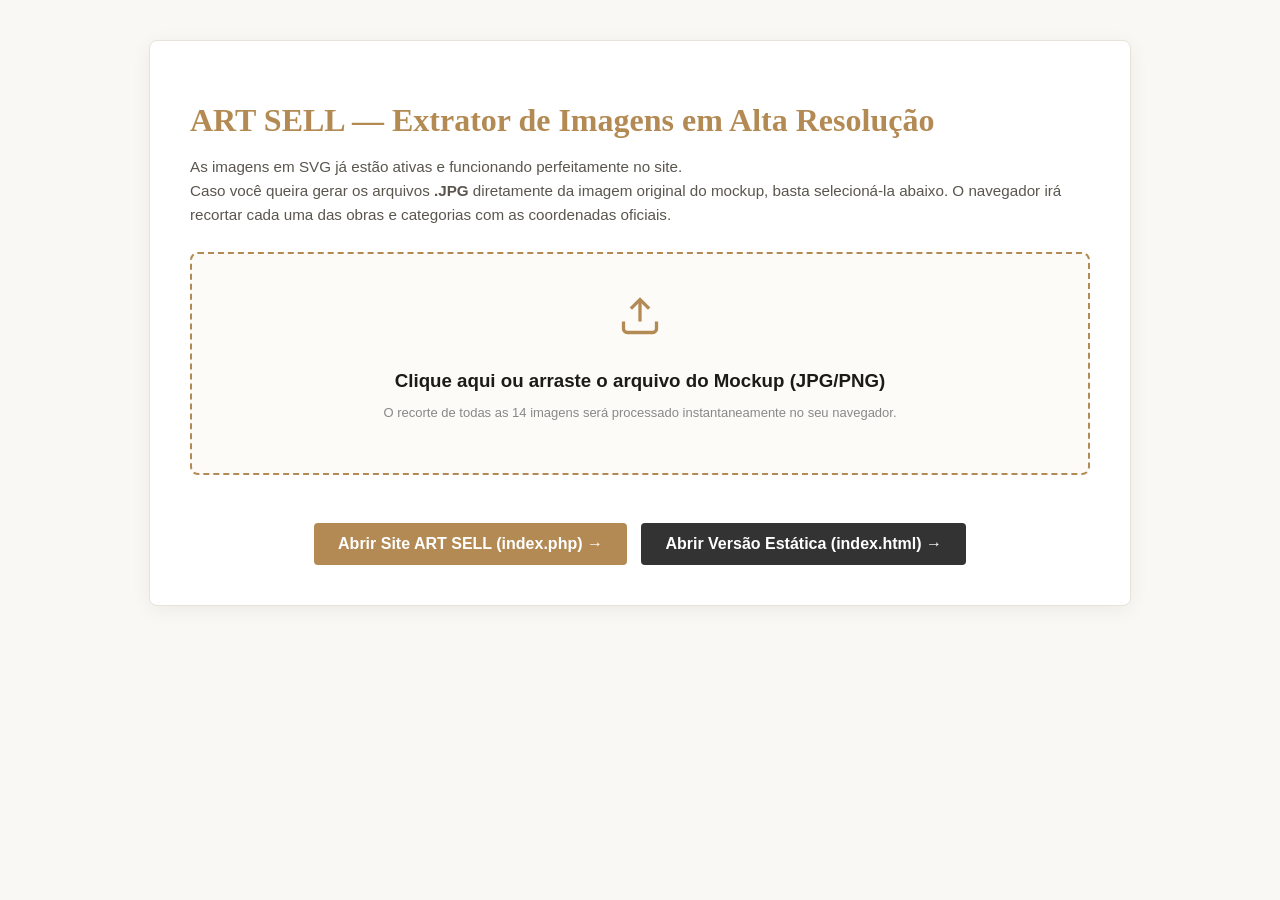
==== extract_mockup.html @ 83e4c524 "primeira" ====
<!DOCTYPE html>
<html lang="pt-BR">
<head>
    <meta charset="UTF-8">
    <meta name="viewport" content="width=device-width, initial-scale=1.0">
    <title>ART SELL — Extrator de Imagens do Mockup</title>
    <style>
        body { font-family: -apple-system, BlinkMacSystemFont, 'Segoe UI', Roboto, sans-serif; background: #faf8f5; color: #1c1b18; padding: 2rem; }
        .container { max-width: 900px; margin: 0 auto; background: #fff; padding: 2.5rem; border-radius: 8px; box-shadow: 0 4px 20px rgba(0,0,0,0.06); border: 1px solid #e8e3d8; }
        h1 { font-family: Georgia, serif; color: #b38a54; margin-bottom: 0.5rem; }
        .instructions { font-size: 0.95rem; color: #5a564f; line-height: 1.6; margin-bottom: 1.5rem; }
        .upload-area { border: 2px dashed #b38a54; padding: 2.5rem; text-align: center; border-radius: 8px; background: #fdfbf7; cursor: pointer; transition: all 0.2s; margin-bottom: 2rem; }
        .upload-area:hover { background: #f8f3eb; }
        .btn { display: inline-block; background: #b38a54; color: #fff; padding: 0.75rem 1.5rem; border-radius: 4px; text-decoration: none; font-weight: 600; cursor: pointer; border: none; margin-top: 1rem; }
        .btn:hover { background: #9c7543; }
        .gallery-grid { display: grid; grid-template-columns: repeat(4, 1fr); gap: 15px; margin-top: 2rem; }
        .card-thumb { border: 1px solid #e0dbd0; border-radius: 6px; padding: 8px; background: #faf8f5; text-align: center; }
        .card-thumb img { width: 100%; border-radius: 4px; aspect-ratio: 16/10; object-fit: cover; }
        .card-thumb span { display: block; font-size: 11px; margin-top: 6px; font-weight: 600; color: #444; }
        .card-thumb a { display: inline-block; font-size: 10px; color: #b38a54; margin-top: 4px; }
    </style>
</head>
<body>
    <div class="container">
        <h1>ART SELL — Extrator de Imagens em Alta Resolução</h1>
        <p class="instructions">
            As imagens em SVG já estão ativas e funcionando perfeitamente no site. <br>
            Caso você queira gerar os arquivos <strong>.JPG</strong> diretamente da imagem original do mockup, basta selecioná-la abaixo. O navegador irá recortar cada uma das obras e categorias com as coordenadas oficiais.
        </p>

        <div class="upload-area" id="dropZone" onclick="document.getElementById('fileInput').click()">
            <svg viewBox="0 0 24 24" width="44" height="44" fill="none" stroke="#b38a54" stroke-width="1.8" style="margin-bottom: 10px;">
                <path d="M21 15v4a2 2 0 0 1-2 2H5a2 2 0 0 1-2-2v-4"></path>
                <polyline points="17 8 12 3 7 8"></polyline>
                <line x1="12" y1="3" x2="12" y2="15"></line>
            </svg>
            <h3 style="margin-bottom: 5px;">Clique aqui ou arraste o arquivo do Mockup (JPG/PNG)</h3>
            <p style="font-size: 13px; color: #888;">O recorte de todas as 14 imagens será processado instantaneamente no seu navegador.</p>
            <input type="file" id="fileInput" accept="image/*" style="display: none;">
        </div>

        <div id="outputArea" style="display: none;">
            <h3>Imagens Recortadas com Sucesso:</h3>
            <div class="gallery-grid" id="galleryGrid"></div>
        </div>

        <div style="margin-top: 2rem; text-align: center;">
            <a href="index.php" class="btn">Abrir Site ART SELL (index.php) →</a>
            <a href="index.html" class="btn" style="background: #333; margin-left: 10px;">Abrir Versão Estática (index.html) →</a>
        </div>
    </div>

    <script>
        const cropCoordinates = {
            'hero-bg.jpg': { x: 0.0, y: 0.038, w: 1.0, h: 0.280, dir: 'assets/images/site/' },
            'cat-arte-classica.jpg': { x: 0.146, y: 0.369, w: 0.081, h: 0.072, dir: 'assets/images/obras/' },
            'cat-arte-moderna.jpg': { x: 0.235, y: 0.369, w: 0.081, h: 0.072, dir: 'assets/images/obras/' },
            'cat-arte-contemporanea.jpg': { x: 0.324, y: 0.369, w: 0.081, h: 0.072, dir: 'assets/images/obras/' },
            'cat-paisagens.jpg': { x: 0.413, y: 0.369, w: 0.081, h: 0.072, dir: 'assets/images/obras/' },
            'cat-retratos.jpg': { x: 0.503, y: 0.369, w: 0.081, h: 0.072, dir: 'assets/images/obras/' },
            'cat-abstrato.jpg': { x: 0.593, y: 0.369, w: 0.081, h: 0.072, dir: 'assets/images/obras/' },
            'cat-gravuras.jpg': { x: 0.683, y: 0.369, w: 0.081, h: 0.072, dir: 'assets/images/obras/' },
            'cat-esculturas.jpg': { x: 0.772, y: 0.369, w: 0.081, h: 0.072, dir: 'assets/images/obras/' },
            'obra-horizontes-dourados.jpg': { x: 0.146, y: 0.514, w: 0.170, h: 0.087, dir: 'assets/images/obras/' },
            'obra-silencio-urbano.jpg': { x: 0.325, y: 0.514, w: 0.170, h: 0.087, dir: 'assets/images/obras/' },
            'obra-essencia.jpg': { x: 0.504, y: 0.514, w: 0.170, h: 0.087, dir: 'assets/images/obras/' },
            'obra-azul-profundo.jpg': { x: 0.683, y: 0.514, w: 0.170, h: 0.087, dir: 'assets/images/obras/' },
            'about-art-sell.jpg': { x: 0.0, y: 0.684, w: 0.395, h: 0.129, dir: 'assets/images/site/' },
            'team-banner-bg.jpg': { x: 0.0, y: 0.813, w: 0.440, h: 0.100, dir: 'assets/images/site/' }
        };

        const fileInput = document.getElementById('fileInput');
        const outputArea = document.getElementById('outputArea');
        const galleryGrid = document.getElementById('galleryGrid');

        fileInput.addEventListener('change', (e) => {
            const file = e.target.files[0];
            if (!file) return;

            const reader = new FileReader();
            reader.onload = (event) => {
                const img = new Image();
                img.onload = () => {
                    processMockupImage(img);
                };
                img.src = event.target.result;
            };
            reader.readAsDataURL(file);
        });

        function processMockupImage(sourceImg) {
            outputArea.style.display = 'block';
            galleryGrid.innerHTML = '';

            const origW = sourceImg.naturalWidth;
            const origH = sourceImg.naturalHeight;

            Object.entries(cropCoordinates).forEach(([filename, coords]) => {
                const canvas = document.createElement('canvas');
                const sx = coords.x * origW;
                const sy = coords.y * origH;
                const sw = coords.w * origW;
                const sh = coords.h * origH;

                canvas.width = sw;
                canvas.height = sh;
                const ctx = canvas.getContext('2d');
                ctx.drawImage(sourceImg, sx, sy, sw, sh, 0, 0, sw, sh);

                const dataUrl = canvas.toDataURL('image/jpeg', 0.95);

                const card = document.createElement('div');
                card.className = 'card-thumb';
                card.innerHTML = `
                    <img src="${dataUrl}" alt="${filename}">
                    <span>${filename}</span>
                    <a href="${dataUrl}" download="${filename}">Baixar JPG</a>
                `;
                galleryGrid.appendChild(card);
            });
        }
    </script>
</body>
</html>
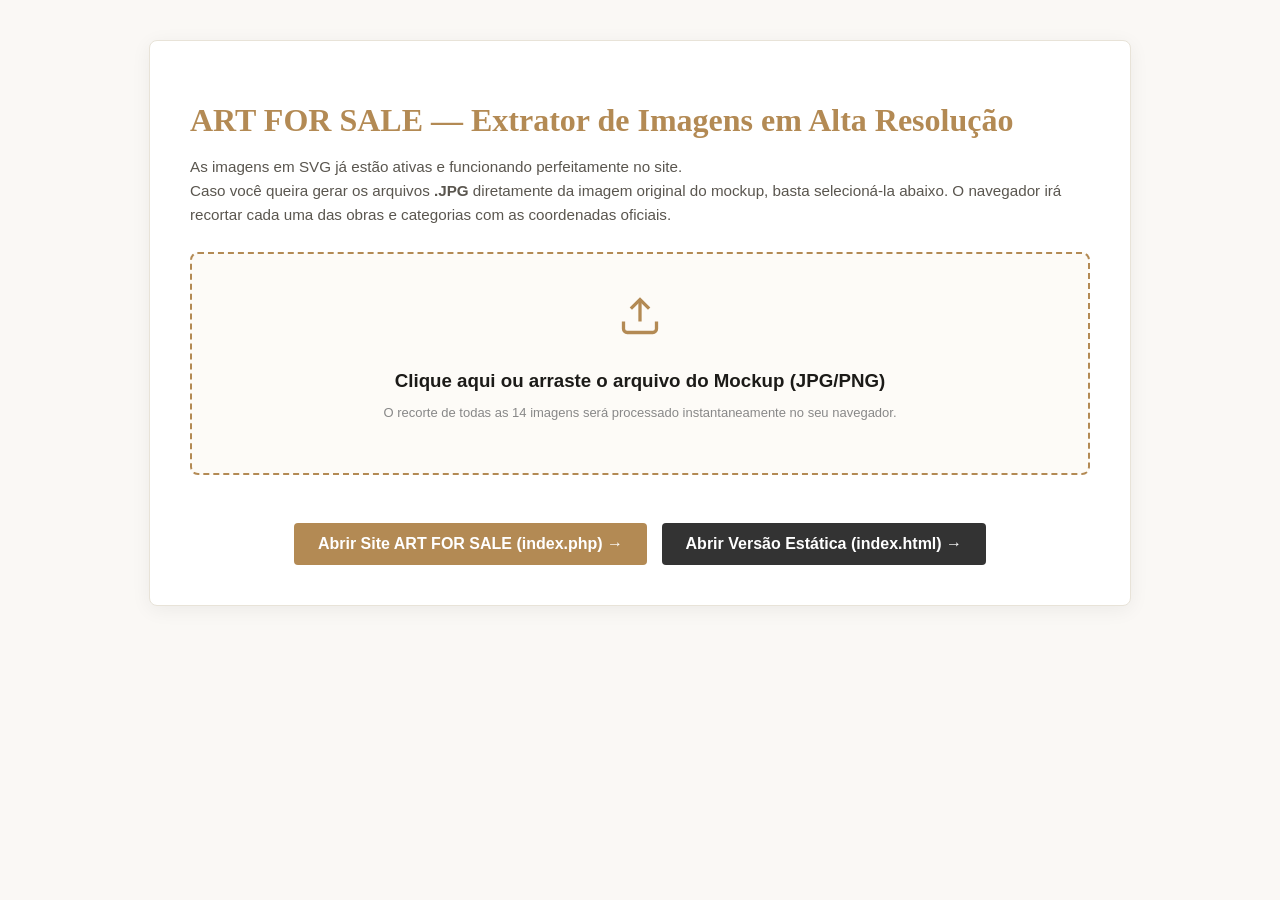
==== commit 42f696bd: "Quase pronto" ====
--- a/extract_mockup.html
+++ b/extract_mockup.html
@@ -3,7 +3,7 @@
 <head>
     <meta charset="UTF-8">
     <meta name="viewport" content="width=device-width, initial-scale=1.0">
-    <title>ART SELL — Extrator de Imagens do Mockup</title>
+    <title>ART FOR SALE — Extrator de Imagens do Mockup</title>
     <style>
         body { font-family: -apple-system, BlinkMacSystemFont, 'Segoe UI', Roboto, sans-serif; background: #faf8f5; color: #1c1b18; padding: 2rem; }
         .container { max-width: 900px; margin: 0 auto; background: #fff; padding: 2.5rem; border-radius: 8px; box-shadow: 0 4px 20px rgba(0,0,0,0.06); border: 1px solid #e8e3d8; }
@@ -22,7 +22,7 @@
 </head>
 <body>
     <div class="container">
-        <h1>ART SELL — Extrator de Imagens em Alta Resolução</h1>
+        <h1>ART FOR SALE — Extrator de Imagens em Alta Resolução</h1>
         <p class="instructions">
             As imagens em SVG já estão ativas e funcionando perfeitamente no site. <br>
             Caso você queira gerar os arquivos <strong>.JPG</strong> diretamente da imagem original do mockup, basta selecioná-la abaixo. O navegador irá recortar cada uma das obras e categorias com as coordenadas oficiais.
@@ -45,7 +45,7 @@
         </div>
 
         <div style="margin-top: 2rem; text-align: center;">
-            <a href="index.php" class="btn">Abrir Site ART SELL (index.php) →</a>
+            <a href="index.php" class="btn">Abrir Site ART FOR SALE (index.php) →</a>
             <a href="index.html" class="btn" style="background: #333; margin-left: 10px;">Abrir Versão Estática (index.html) →</a>
         </div>
     </div>
